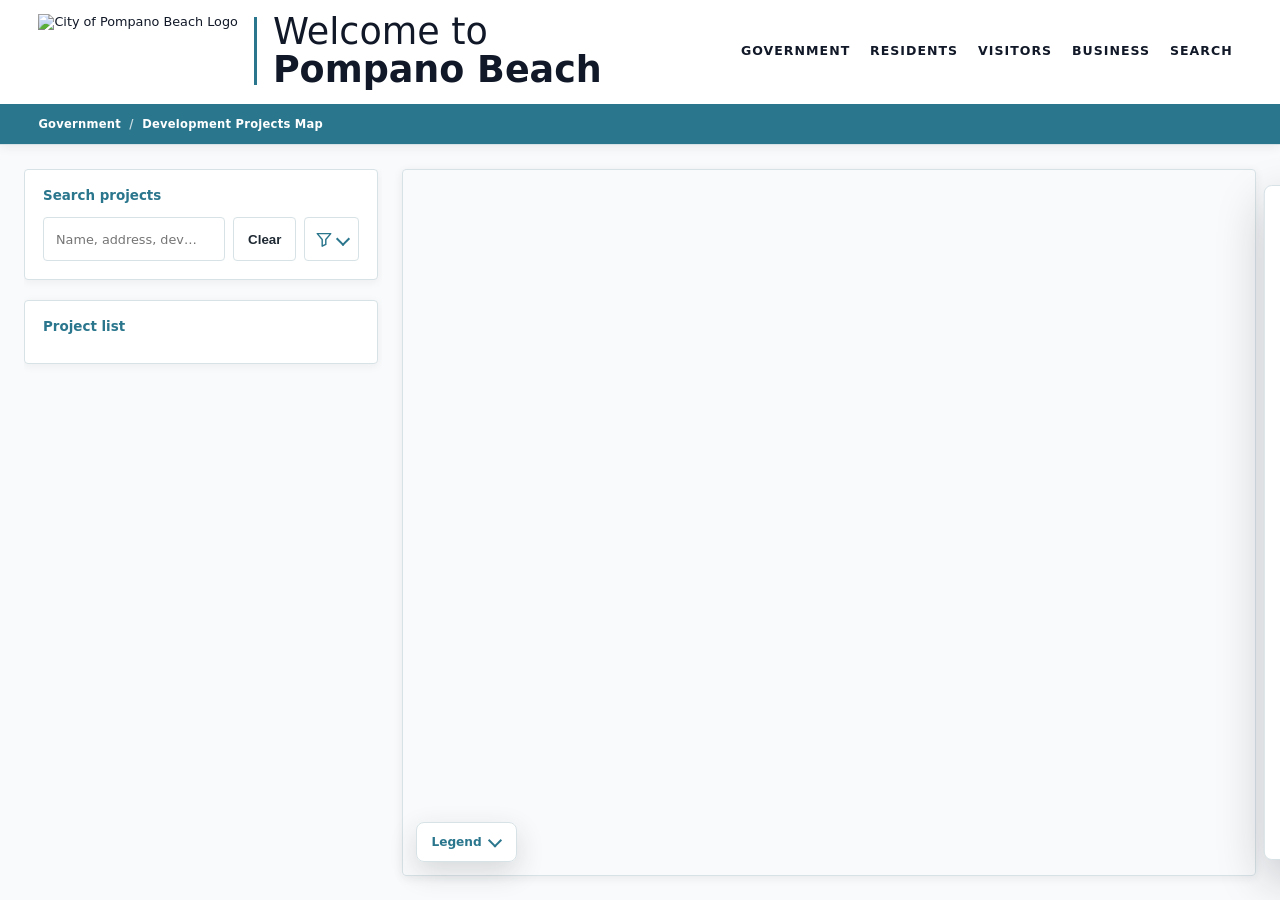
==== index.html @ 7355395a "many improvements and fixes to the admin interface, including new icons for expired and withdrawn pr" ====
<!DOCTYPE html>
<html lang="en">
<head>
  <meta charset="UTF-8" />
  <meta name="viewport" content="width=device-width, initial-scale=1.0" />
  <title>Pompano Beach Development Map</title>
  <link rel="shortcut icon" type="image/x-icon" href="https://www.pompanobeachfl.gov/pompanobeachfl/assets/images/favicon.ico?v=2" />
  <link rel="stylesheet" href="https://unpkg.com/leaflet@1.9.4/dist/leaflet.css" />
  <link rel="stylesheet" href="styles.css" />
</head>
<body>
  <header class="city-site-header">
    <a class="show-on-focus" href="#projectMap">Skip to Content</a>

    <div class="city-site-header__main">
      <a class="city-brand" href="https://www.pompanobeachfl.gov/" aria-label="City of Pompano Beach home">
        <img
          src="https://www.pompanobeachfl.gov/pompanobeachfl/assets/images/sitewide/COPB_Logo.png"
          alt="City of Pompano Beach Logo"
          class="city-brand__logo"
        />
        <span class="city-brand__divider" aria-hidden="true"></span>
        <span class="city-brand__welcome">
          <span>Welcome to</span>
          <strong>Pompano Beach</strong>
        </span>
      </a>

      <nav class="city-nav" aria-label="City navigation">
        <a href="https://www.pompanobeachfl.gov/government">Government</a>
        <a href="https://www.pompanobeachfl.gov/residents">Residents</a>
        <a href="https://www.visitpompanobeach.com/">Visitors</a>
        <a href="https://www.pompanobeachfl.gov/business">Business</a>
        <a href="https://www.pompanobeachfl.gov/search">Search</a>
      </nav>

      <details class="mobile-menu">
        <summary aria-label="Toggle navigation">
          <span class="mobile-menu__label">Menu</span>
          <span class="mobile-menu__icon" aria-hidden="true"></span>
        </summary>
        <nav class="mobile-menu__panel" aria-label="Mobile city navigation">
          <a href="https://www.pompanobeachfl.gov/government">Government</a>
          <a href="https://www.pompanobeachfl.gov/residents">Residents</a>
          <a href="https://www.visitpompanobeach.com/">Visitors</a>
          <a href="https://www.pompanobeachfl.gov/business">Business</a>
          <a href="https://www.pompanobeachfl.gov/search">Search</a>
        </nav>
      </details>
    </div>

    <div class="city-dept-bar" aria-label="Development map breadcrumb">
      <div class="city-dept-bar__inner">
        <a href="https://www.pompanobeachfl.gov/government">Government</a>
        <span class="city-dept-bar__separator" aria-hidden="true">/</span>
        <span>Development Projects Map</span>
      </div>
    </div>
  </header>

  <main id="projectMap">
    <div class="sidebar-wrap scroll-hint-target" id="projectSidebarWrap">
      <aside class="sidebar" id="projectSidebar">
        <section class="search-filter-panel">
          <label for="projectSearch">Search projects</label>
          <div class="search-control">
            <input id="projectSearch" type="search" placeholder="Name, address, developer…" />
            <button id="clearProjectSearch" type="button" aria-label="Clear project search">Clear</button>
            <details class="filter-menu" id="filterMenu">
              <summary class="filter-menu__summary" aria-label="Filters" aria-describedby="currentFilterSummary">
                <svg class="filter-menu__icon" viewBox="0 0 20 20" aria-hidden="true" focusable="false">
                  <path d="M2.5 4h15l-5.5 6.5v5.5l-4 2v-7.5z" fill="none" stroke="currentColor" stroke-width="1.6" stroke-linejoin="round" stroke-linecap="round" />
                </svg>
                <span class="filter-menu__badge" id="filterActiveBadge" hidden>0</span>
                <span class="sr-only" id="currentFilterSummary">All Active · All Districts</span>
              </summary>
              <div class="filter-panel">
                <div class="filter-group">
                  <span class="filter-group__label">Status</span>
                  <div class="buttons">
                    <button data-filter="all" class="active" aria-pressed="true">All Active</button>
                    <button data-filter="proposed" aria-pressed="false"><span class="filter-status-icon proposed" aria-hidden="true"></span>Proposed</button>
                    <button data-filter="review" aria-pressed="false"><span class="filter-status-icon review" aria-hidden="true"></span>Site Plan Review</button>
                    <button data-filter="permit" aria-pressed="false"><span class="filter-status-icon permit" aria-hidden="true"></span>Building Permit</button>
                    <button data-filter="construction" aria-pressed="false"><span class="filter-status-icon construction" aria-hidden="true"></span>Under Construction</button>
                    <button data-filter="completed" aria-pressed="false"><span class="filter-status-icon completed" aria-hidden="true"></span>Completed</button>
                    <button data-filter="expired" aria-pressed="false"><span class="filter-status-icon expired" aria-hidden="true"></span>Expired</button>
                    <button data-filter="withdrawn" aria-pressed="false"><span class="filter-status-icon withdrawn" aria-hidden="true"></span>Withdrawn</button>
                  </div>
                  <p class="filter-hint">Expired and withdrawn projects are hidden under "All Active" — select them above to view.</p>
                </div>
                <div class="filter-group">
                  <span class="filter-group__label">District</span>
                  <div class="buttons">
                    <button data-district-filter="all" class="active" aria-pressed="true">All</button>
                    <button data-district-filter="1" aria-pressed="false">District 1</button>
                    <button data-district-filter="2" aria-pressed="false">District 2</button>
                    <button data-district-filter="3" aria-pressed="false">District 3</button>
                    <button data-district-filter="4" aria-pressed="false">District 4</button>
                    <button data-district-filter="5" aria-pressed="false">District 5</button>
                  </div>
                </div>
              </div>
            </details>
          </div>
        </section>
        <section class="project-list">
          <h2>Project list <span class="project-list-count" id="projectListCount"></span></h2>
          <ul id="projectList"></ul>
        </section>
      </aside>
    </div>

    <section class="map-wrapper">
      <button class="map-size-toggle" id="mapSizeToggle" type="button" aria-expanded="false" aria-controls="map">
        Larger map
      </button>
      <div id="map"></div>
      <details class="legend map-legend" aria-label="Map legend">
        <summary>Legend</summary>
        <div><span class="legend-dot proposed"></span> Proposed</div>
        <div><span class="legend-dot review"></span> Site Plan Review</div>
        <div><span class="legend-dot permit"></span> Building Permit Review</div>
        <div><span class="legend-dot construction"></span> Under Construction</div>
        <div><span class="legend-dot completed"></span> Completed</div>
        <div><span class="legend-dot expired"></span> Expired</div>
        <div><span class="legend-dot withdrawn"></span> Withdrawn</div>
      </details>

      <section class="info-panel scroll-hint-target" id="projectInfoPanel" aria-hidden="true">
        <div class="panel-header">
          <div>
            <h2 id="panelProjectName">Project Details</h2>
            <div class="panel-subhead">
              <p id="panelProjectAddress">Select a project to view its details.</p>
              <span id="projectStatus" class="status-badge"></span>
            </div>
          </div>
          <button id="closeInfoPanel" aria-label="Close project details">&times;</button>
        </div>
        <div class="panel-body" id="infoPanelBody">
          <div class="project-photo-frame" id="projectPhotoFrame" aria-busy="false">
            <img id="projectPhoto" src="" alt="Project photo" />
            <div class="project-photo-loader" aria-hidden="true"></div>
          </div>
          <div class="panel-row description-row">
            <div class="panel-label">Description</div>
            <div id="projectDescription" class="panel-value"></div>
          </div>
          <div class="panel-grid">
            <div class="panel-row">
              <div class="panel-label">Est. Completion</div>
              <div id="projectCompletion" class="panel-value"></div>
            </div>
            <div class="panel-row">
              <div class="panel-label">Valuation</div>
              <div id="projectValuation" class="panel-value"></div>
            </div>
            <div class="panel-row">
              <div class="panel-label">Developer</div>
              <div id="projectDeveloper" class="panel-value"></div>
            </div>
            <div class="panel-row">
              <div class="panel-label">Contractor</div>
              <div id="projectContractor" class="panel-value"></div>
            </div>
            <div class="panel-row">
              <div class="panel-label">District</div>
              <div id="projectDistrict" class="panel-value"></div>
            </div>
          </div>
          <div class="panel-row planner-row">
            <div class="panel-label">Assigned Planner</div>
            <div id="projectPlannerName" class="panel-value"></div>
            <div class="planner-contact">
              <a id="projectPlannerPhone" class="planner-link"></a>
              <a id="projectPlannerEmail" class="planner-link"></a>
            </div>
          </div>
        </div>
      </section>
    </section>
  </main>

  <div class="welcome-modal" id="welcomeModal" aria-hidden="true">
    <div class="welcome-modal__backdrop"></div>
    <div class="welcome-modal__content" role="dialog" aria-modal="true" aria-labelledby="welcomeModalTitle">
      <button class="welcome-modal__close" id="welcomeModalClose" aria-label="Close welcome message">
        <svg viewBox="0 0 20 20" aria-hidden="true" focusable="false">
          <line x1="5" y1="5" x2="15" y2="15" stroke="currentColor" stroke-width="2" stroke-linecap="round" />
          <line x1="15" y1="5" x2="5" y2="15" stroke="currentColor" stroke-width="2" stroke-linecap="round" />
        </svg>
      </button>
      <div class="welcome-modal__hero">
        <h2 id="welcomeModalTitle">See What's Being Built in Pompano Beach</h2>
        <p>From proposal to completion, follow every development project shaping the city.</p>
      </div>
      <ul class="welcome-modal__list">
        <li>
          <span class="welcome-modal__icon welcome-modal__icon--blue" aria-hidden="true">
            <svg viewBox="0 0 20 20"><circle cx="9" cy="9" r="6" fill="none" stroke="currentColor" stroke-width="1.8" /><line x1="13.5" y1="13.5" x2="18" y2="18" stroke="currentColor" stroke-width="1.8" stroke-linecap="round" /></svg>
          </span>
          <span><strong>Search</strong> by project name, address, or developer.</span>
        </li>
        <li>
          <span class="welcome-modal__icon welcome-modal__icon--orange" aria-hidden="true">
            <svg viewBox="0 0 20 20"><path d="M2.5 4h15l-5.5 6.5v5.5l-4 2v-7.5z" fill="none" stroke="currentColor" stroke-width="1.6" stroke-linejoin="round" stroke-linecap="round" /></svg>
          </span>
          <span><strong>Filter</strong> by status or district with the Filters button.</span>
        </li>
        <li>
          <span class="welcome-modal__icon welcome-modal__icon--green" aria-hidden="true">
            <svg viewBox="0 0 20 20"><line x1="3" y1="6" x2="17" y2="6" stroke="currentColor" stroke-width="1.8" stroke-linecap="round" /><line x1="3" y1="10" x2="17" y2="10" stroke="currentColor" stroke-width="1.8" stroke-linecap="round" /><line x1="3" y1="14" x2="12" y2="14" stroke="currentColor" stroke-width="1.8" stroke-linecap="round" /></svg>
          </span>
          <span><strong>Scroll</strong> the project list and select one to view its full details.</span>
        </li>
        <li>
          <span class="welcome-modal__icon welcome-modal__icon--purple" aria-hidden="true">
            <svg viewBox="0 0 20 20"><path d="M10 2c-3.3 0-6 2.7-6 6 0 4.5 6 10 6 10s6-5.5 6-10c0-3.3-2.7-6-6-6z" fill="none" stroke="currentColor" stroke-width="1.6" stroke-linejoin="round" /><circle cx="10" cy="8" r="2" fill="none" stroke="currentColor" stroke-width="1.6" /></svg>
          </span>
          <span><strong>Click</strong> an icon on the map to view that project too.</span>
        </li>
      </ul>
      <button class="welcome-modal__dismiss" id="welcomeModalDismiss" type="button">Got it</button>
    </div>
  </div>

  <div class="image-modal" id="imageModal" aria-hidden="true">
    <div class="image-modal__backdrop"></div>
    <div class="image-modal__content" role="dialog" aria-modal="true" aria-labelledby="modalCaption">
      <button class="image-modal__close" id="modalClose" aria-label="Close image preview">&times;</button>
      <img id="modalImage" class="image-modal__image" src="" alt="Expanded project photo" />
      <div id="modalCaption" class="image-modal__caption"></div>
    </div>
  </div>

  <script src="https://unpkg.com/leaflet@1.9.4/dist/leaflet.js"></script>
  <script src="script.js"></script>
</body>
</html>
---- styles.css ----
:root {
  --city-blue: #2A768D;
  --city-green: #66A785;
  --city-ink: #1f2933;
  --bg: #f9fafb;
  --panel: #ffffff;
  --text: var(--city-ink);
  --muted: #4b5563;
  --border: #d7e2e6;
  --accent: var(--city-blue);
  --accent-soft: rgba(42, 118, 141, 0.12);
  --sidebar-width: clamp(280px, 28vw, 480px);
  --info-panel-width: clamp(320px, 36vw, 630px);
}

* {
  box-sizing: border-box;
}

html,
body {
  margin: 0;
  height: 100%;
}

html {
  font-size: 80%;
}

body {
  display: flex;
  flex-direction: column;
  height: 100vh;
  font-family: Inter, system-ui, -apple-system, BlinkMacSystemFont, "Segoe UI", sans-serif;
  color: var(--text);
  background: var(--bg);
  overflow: hidden;
}

.sr-only {
  position: absolute;
  width: 1px;
  height: 1px;
  padding: 0;
  overflow: hidden;
  clip: rect(0, 0, 0, 0);
  white-space: nowrap;
  border: 0;
}

.show-on-focus {
  position: fixed;
  top: -10em;
  left: 1rem;
  z-index: 999;
  background: #fff;
  color: var(--city-ink);
  padding: 0.75rem 1rem;
  font-weight: 700;
  outline: 2px solid transparent;
}

.show-on-focus:focus {
  top: 1rem;
  outline-color: #ffb715;
}

.city-site-header {
  position: relative;
  z-index: 20;
  flex: 0 0 auto;
  background: #fff;
  border-bottom: 1px solid var(--border);
  box-shadow: 0 2px 10px rgba(31, 41, 51, 0.08);
}

.city-site-header__main {
  min-height: 96px;
  padding: 0.2rem 3% 0.45rem;
  display: flex;
  align-items: stretch;
  justify-content: space-between;
  gap: 1rem;
}

.city-brand {
  display: flex;
  align-items: center;
  min-width: 0;
  color: #111827;
  text-decoration: none;
  background: #fff;
}

.city-brand:hover,
.city-brand:focus-visible {
  color: var(--city-blue);
}

.city-brand__logo {
  width: auto;
  height: 82px;
  flex: 0 0 auto;
  padding: 0.35rem 1.25rem 0.35rem 0;
}

.city-brand__divider {
  width: 3px;
  height: 68px;
  flex: 0 0 auto;
  background: var(--city-blue);
}

.city-brand__welcome {
  padding-left: 1.25rem;
  line-height: 1.03;
  font-size: clamp(1.85rem, 3vw, 2.85rem);
  font-weight: 700;
  white-space: nowrap;
}

.city-brand__welcome span,
.city-brand__welcome strong {
  display: block;
}

.city-brand__welcome span {
  font-weight: 400;
}

.city-brand__welcome strong {
  font-weight: 700;
}

.city-nav {
  display: flex;
  align-items: center;
  justify-content: flex-end;
  gap: 0.15rem;
  margin-left: auto;
}

.city-nav a,
.mobile-menu__panel a {
  color: #111827;
  text-decoration: none;
  text-transform: uppercase;
  font-weight: 700;
  letter-spacing: 0.08rem;
}

.city-nav a {
  display: inline-flex;
  align-items: center;
  min-height: 96px;
  padding: 0 0.7rem;
  font-size: 0.98rem;
}

.city-nav a:hover,
.city-nav a:focus-visible,
.mobile-menu__panel a:hover,
.mobile-menu__panel a:focus-visible {
  color: var(--city-blue);
}

.mobile-menu {
  display: none;
  position: relative;
  align-self: center;
}

.mobile-menu summary {
  width: 44px;
  height: 44px;
  display: grid;
  place-items: center;
  cursor: pointer;
  list-style: none;
  border: 1px solid #cbd5dc;
  border-radius: 4px;
  background: #fff;
}

.mobile-menu summary::-webkit-details-marker {
  display: none;
}

.mobile-menu__label {
  position: absolute;
  width: 1px;
  height: 1px;
  padding: 0;
  overflow: hidden;
  clip: rect(0, 0, 0, 0);
  white-space: nowrap;
  border: 0;
}

.mobile-menu__icon,
.mobile-menu__icon::before,
.mobile-menu__icon::after {
  display: block;
  width: 21px;
  height: 2px;
  background: #111827;
  content: "";
}

.mobile-menu__icon {
  position: relative;
}

.mobile-menu__icon::before,
.mobile-menu__icon::after {
  position: absolute;
  left: 0;
}

.mobile-menu__icon::before {
  top: -7px;
}

.mobile-menu__icon::after {
  top: 7px;
}

.mobile-menu__panel {
  position: absolute;
  top: calc(100% + 0.65rem);
  right: 0;
  width: min(18rem, calc(100vw - 2rem));
  padding: 0.35rem 0;
  border: 1px solid var(--border);
  border-radius: 4px;
  background: #fff;
  box-shadow: 0 14px 34px rgba(31, 41, 51, 0.16);
}

.mobile-menu__panel a {
  display: block;
  padding: 0.85rem 1rem;
  border-bottom: 1px solid #edf2f4;
  font-size: 0.9rem;
}

.mobile-menu__panel a:last-child {
  border-bottom: 0;
}

.city-dept-bar {
  background: var(--city-blue);
  color: #fff;
}

.city-dept-bar__inner {
  min-height: 40px;
  padding: 0 3%;
  display: flex;
  align-items: center;
  gap: 0.65rem;
  font-size: 0.9rem;
  font-weight: 600;
  letter-spacing: 0.02rem;
}

.city-dept-bar a {
  color: #fff;
  text-decoration: none;
  font-weight: 800;
}

.city-dept-bar a:hover,
.city-dept-bar a:focus-visible {
  text-decoration: underline;
  text-underline-offset: 3px;
}

.city-dept-bar__separator {
  opacity: 0.75;
}

main {
  display: grid;
  grid-template-columns: var(--sidebar-width) minmax(0, 1fr);
  gap: 20px;
  padding: 24px;
  flex: 1 1 auto;
  min-height: 0;
  overflow: hidden;
}

.sidebar-wrap {
  position: relative;
  height: 100%;
  min-height: 0;
  min-width: 0;
}

.sidebar {
  display: flex;
  flex-direction: column;
  gap: 20px;
  height: 100%;
  min-height: 0;
  overflow-y: auto;
  padding-right: 4px;
  min-width: 0;
}

.scroll-hint-target::before,
.scroll-hint-target::after {
  content: "";
  position: absolute;
  left: 0;
  right: 0;
  pointer-events: none;
  opacity: 0;
  transition: opacity 0.2s ease;
}

.scroll-hint-target::before {
  bottom: 0;
  height: 48px;
  background: linear-gradient(to bottom, transparent, var(--scroll-hint-bg, var(--bg)) 75%);
}

.scroll-hint-target::after {
  bottom: 10px;
  width: 10px;
  height: 10px;
  margin: 0 auto;
  border-right: 2px solid var(--city-blue);
  border-bottom: 2px solid var(--city-blue);
  transform: rotate(45deg);
  animation: scroll-hint-bounce 1.6s ease-in-out infinite;
}

.scroll-hint-target.has-more-below::before,
.scroll-hint-target.has-more-below::after {
  opacity: 1;
}

@keyframes scroll-hint-bounce {
  0%, 100% {
    transform: rotate(45deg) translate(0, 0);
  }

  50% {
    transform: rotate(45deg) translate(3px, 3px);
  }
}

@media (prefers-reduced-motion: reduce) {
  .scroll-hint-target::after {
    animation: none;
  }
}

.map-wrapper {
  height: 100%;
  min-height: 0;
  min-width: 0;
  position: relative;
  z-index: 0;
}

.info-panel {
  --scroll-hint-bg: var(--panel);
  position: absolute;
  top: 16px;
  right: 16px;
  bottom: 16px;
  width: var(--info-panel-width);
  max-width: calc(100% - 32px);
  display: flex;
  flex-direction: column;
  height: auto;
  max-height: calc(100% - 32px);
  min-height: 0;
  background: var(--panel);
  border: 1px solid var(--border);
  border-radius: 8px;
  box-shadow: 0 18px 48px rgba(15, 23, 42, 0.22);
  transform: translateX(calc(100% + 24px));
  transition: transform 0.32s ease;
  z-index: 9999;
  pointer-events: none;
  overflow: hidden;
}

.info-panel.open {
  transform: translateX(0);
  pointer-events: auto;
}

.project-photo-frame {
  position: relative;
  display: grid;
  place-items: center;
  min-height: 210px;
  overflow: hidden;
  border-radius: 4px;
  background: #e2e8f0;
}

.project-photo-frame img {
  width: 100%;
  height: 100%;
  min-height: 210px;
  object-fit: cover;
  opacity: 1;
  transition: opacity 0.16s ease;
  cursor: pointer;
}

.project-photo-frame.is-loading img {
  opacity: 0;
}

.project-photo-loader {
  position: absolute;
  inset: 0;
  display: none;
  place-items: center;
  background:
    linear-gradient(110deg, rgba(226, 232, 240, 0.92), rgba(248, 250, 252, 0.98), rgba(226, 232, 240, 0.92));
}

.project-photo-loader::before {
  content: "";
  width: 34px;
  height: 34px;
  border: 4px solid rgba(30, 100, 122, 0.18);
  border-top-color: var(--city-blue);
  border-radius: 50%;
  animation: project-photo-spin 0.8s linear infinite;
}

.project-photo-frame.is-loading .project-photo-loader {
  display: grid;
}

.project-photo-frame:not(.is-loading) img:hover {
  opacity: 0.95;
}

@keyframes project-photo-spin {
  to {
    transform: rotate(360deg);
  }
}

@media (prefers-reduced-motion: reduce) {
  .project-photo-frame img {
    transition: none;
  }

  .project-photo-loader::before {
    animation: none;
  }
}

.welcome-modal {
  position: fixed;
  inset: 0;
  display: none;
  align-items: center;
  justify-content: center;
  z-index: 10001;
}

.welcome-modal.open {
  display: flex;
}

.welcome-modal__backdrop {
  position: absolute;
  inset: 0;
  background: rgba(15, 23, 42, 0.78);
}

.welcome-modal__content {
  position: relative;
  width: min(92vw, 460px);
  max-height: 92vh;
  border-radius: 8px;
  background: var(--panel);
  box-shadow: 0 24px 72px rgba(15, 23, 42, 0.22);
  display: flex;
  flex-direction: column;
  gap: 16px;
  overflow-y: auto;
  transform: scale(0.94) translateY(8px);
  opacity: 0;
  transition: transform 0.25s ease, opacity 0.25s ease;
}

.welcome-modal.open .welcome-modal__content {
  transform: scale(1) translateY(0);
  opacity: 1;
}

@media (prefers-reduced-motion: reduce) {
  .welcome-modal__content {
    transition: none;
  }
}

.welcome-modal__hero {
  position: relative;
  padding: 26px 24px 20px;
  border-radius: 8px 8px 0 0;
  background: linear-gradient(135deg, var(--city-blue), var(--city-green));
  overflow: hidden;
}

.welcome-modal__hero h2 {
  position: relative;
  margin: 0 0 6px;
  padding-right: 20px;
  color: #fff;
  font-size: 1.32rem;
}

.welcome-modal__hero p {
  position: relative;
  margin: 0;
  padding-right: 20px;
  color: rgba(255, 255, 255, 0.92);
  font-size: 0.92rem;
  line-height: 1.4;
}

.welcome-modal__list {
  margin: 0;
  padding: 0 24px;
  list-style: none;
  display: grid;
  grid-template-columns: repeat(2, minmax(0, 1fr));
  gap: 10px;
}

.welcome-modal__list li {
  display: flex;
  align-items: flex-start;
  gap: 10px;
  padding: 12px;
  border: 1px solid var(--border);
  border-radius: 8px;
  background: var(--bg);
  color: var(--text);
  font-size: 0.86rem;
  line-height: 1.4;
  transition: transform 0.15s ease, box-shadow 0.15s ease;
}

.welcome-modal__list li:hover {
  transform: translateY(-2px);
  box-shadow: 0 8px 18px rgba(31, 41, 51, 0.1);
}

.welcome-modal__list li strong {
  color: var(--city-blue);
}

.welcome-modal__icon {
  flex: 0 0 auto;
  width: 28px;
  height: 28px;
  display: grid;
  place-items: center;
  border-radius: 50%;
  color: #fff;
}

.welcome-modal__icon svg {
  width: 15px;
  height: 15px;
}

.welcome-modal__icon--blue { background: #2563eb; }
.welcome-modal__icon--orange { background: #f97316; }
.welcome-modal__icon--green { background: #10b981; }
.welcome-modal__icon--purple { background: #7c3aed; }

.welcome-modal__dismiss {
  margin: 0 24px 24px;
  min-height: 44px;
  padding: 10px 20px;
  border: 1px solid var(--city-blue);
  border-radius: 4px;
  background: var(--city-blue);
  color: #fff;
  font-weight: 700;
  text-align: center;
  cursor: pointer;
}

.welcome-modal__dismiss:hover,
.welcome-modal__dismiss:focus-visible {
  background: #245f73;
  border-color: #245f73;
}

.welcome-modal__close {
  position: absolute;
  top: 12px;
  right: 12px;
  z-index: 2;
  width: 32px;
  height: 32px;
  padding: 0;
  display: grid;
  place-items: center;
  border: none;
  border-radius: 50%;
  background: rgba(255, 255, 255, 0.2);
  color: #fff;
  cursor: pointer;
}

.welcome-modal__close svg {
  width: 16px;
  height: 16px;
}

.welcome-modal__close:hover,
.welcome-modal__close:focus-visible {
  background: rgba(255, 255, 255, 0.32);
}

@media (max-width: 480px) {
  .welcome-modal__list {
    grid-template-columns: 1fr;
  }
}

.image-modal {
  position: fixed;
  inset: 0;
  display: none;
  align-items: center;
  justify-content: center;
  z-index: 10000;
}

.image-modal.open {
  display: flex;
}

.image-modal__backdrop {
  position: absolute;
  inset: 0;
  background: rgba(15, 23, 42, 0.78);
}

.image-modal__content {
  position: relative;
  width: min(92vw, 900px);
  max-height: 92vh;
  padding: 18px;
  border-radius: 4px;
  background: rgba(255, 255, 255, 0.98);
  box-shadow: 0 24px 72px rgba(15, 23, 42, 0.18);
  display: flex;
  flex-direction: column;
  gap: 14px;
  overflow: hidden;
}

.image-modal__image {
  width: 100%;
  height: auto;
  max-height: calc(92vh - 120px);
  object-fit: contain;
  border-radius: 4px;
  background: #e2e8f0;
}

.image-modal__caption {
  color: var(--text);
  font-size: 1rem;
  font-weight: 600;
}

.image-modal__close {
  position: absolute;
  top: 14px;
  right: 14px;
  border: none;
  background: transparent;
  color: var(--text);
  font-size: 1.75rem;
  cursor: pointer;
  line-height: 1;
}

.panel-header {
  display: flex;
  align-items: flex-start;
  justify-content: space-between;
  gap: 16px;
  padding: 20px 24px 0;
}

.panel-header > div {
  min-width: 0;
  width: 100%;
}

.panel-header h2 {
  margin: 0;
  font-size: 1.25rem;
  color: var(--city-blue);
}

.panel-header p {
  margin: 0;
  color: var(--muted);
  font-size: 0.95rem;
}

.panel-subhead {
  width: 100%;
  display: grid;
  grid-template-columns: minmax(0, 1fr) auto;
  align-items: center;
  gap: 10px;
  margin-top: 6px;
}

.panel-subhead .status-badge {
  justify-self: end;
}

#closeInfoPanel {
  width: 36px;
  height: 36px;
  display: grid;
  place-items: center;
  flex: 0 0 auto;
  border: 1px solid var(--border);
  border-radius: 4px;
  background: #fff;
  color: var(--text);
  font-size: 1.6rem;
  line-height: 1;
  cursor: pointer;
  padding: 0;
  text-align: center;
}

#closeInfoPanel:hover,
#closeInfoPanel:focus-visible {
  border-color: var(--city-blue);
  background: var(--accent-soft);
  color: var(--city-blue);
}

.panel-body {
  padding: 0 24px 24px;
  display: flex;
  flex-direction: column;
  gap: 18px;
  overflow-y: auto;
}

.panel-row {
  display: grid;
  gap: 8px;
}

.panel-row .panel-label {
  font-size: 0.78rem;
  font-weight: 700;
  letter-spacing: 0.04em;
  text-transform: uppercase;
  color: var(--city-blue);
}

.panel-row .panel-value {
  font-size: 1rem;
  color: var(--text);
}

.panel-grid {
  display: grid;
  grid-template-columns: repeat(2, minmax(0, 1fr));
  gap: 16px 20px;
}

.planner-row {
  padding-top: 4px;
  border-top: 1px solid var(--border);
}

.planner-contact {
  display: flex;
  flex-wrap: wrap;
  gap: 4px 16px;
  margin-top: 2px;
}

.planner-link {
  color: var(--city-blue);
  font-size: 0.92rem;
  font-weight: 600;
  text-decoration: none;
}

.planner-link:hover,
.planner-link:focus-visible {
  text-decoration: underline;
  text-underline-offset: 2px;
}

.planner-link.is-disabled {
  color: var(--muted);
  font-weight: 400;
  cursor: default;
}

.status-badge {
  display: inline-flex;
  align-items: center;
  justify-content: center;
  min-height: 26px;
  padding: 5px 9px;
  border: 1px solid color-mix(in srgb, var(--status-color, var(--city-blue)) 40%, white);
  border-radius: 999px;
  background: color-mix(in srgb, var(--status-color, var(--city-blue)) 14%, white);
  color: color-mix(in srgb, var(--status-color, var(--city-blue)) 72%, #111827);
  font-size: 0.82rem;
  font-weight: 700;
  line-height: 1.1;
  text-align: center;
}

.description-row {
  margin-top: 10px;
}

.sidebar section {
  background: var(--panel);
  border: 1px solid var(--border);
  border-radius: 4px;
  padding: 18px;
  box-shadow: 0 2px 10px rgba(31, 41, 51, 0.06);
}

.sidebar h2 {
  margin-top: 0;
  font-size: 1.05rem;
  color: var(--city-blue);
}

.project-list-count {
  color: var(--muted);
  font-size: 0.85rem;
  font-weight: 500;
}

.search-filter-panel {
  display: grid;
  gap: 14px;
}

.search-filter-panel label {
  color: var(--city-blue);
  font-size: 1.05rem;
  font-weight: 700;
}

.search-control {
  display: grid;
  grid-template-columns: minmax(0, 1fr) auto auto;
  align-items: start;
  gap: 8px;
}

.search-control input {
  min-width: 0;
  min-height: 44px;
  padding: 10px 12px;
  border: 1px solid var(--border);
  border-radius: 4px;
  color: var(--text);
  font: inherit;
  text-overflow: ellipsis;
}

.search-control button {
  min-height: 44px;
  text-align: center;
}

.filter-menu {
  position: relative;
}

.filter-menu__summary {
  min-width: 44px;
  min-height: 44px;
  margin: 0;
  padding: 0 10px;
  display: inline-flex;
  align-items: center;
  justify-content: center;
  gap: 5px;
  border: 1px solid var(--border);
  border-radius: 4px;
  background: #fff;
  color: var(--city-blue);
  white-space: nowrap;
  list-style: none;
  cursor: pointer;
}

.filter-menu__summary:hover,
.filter-menu[open] .filter-menu__summary {
  border-color: var(--city-blue);
  background: var(--accent-soft);
}

.filter-menu__icon {
  flex: 0 0 auto;
  width: 18px;
  height: 18px;
}

.filter-menu__badge {
  display: inline-flex;
  align-items: center;
  justify-content: center;
  min-width: 18px;
  height: 18px;
  padding: 0 5px;
  border-radius: 999px;
  background: var(--city-blue);
  color: #fff;
  font-size: 0.72rem;
  font-weight: 700;
  line-height: 1;
}

.filter-menu__badge[hidden] {
  display: none;
}

.filter-menu__summary::-webkit-details-marker {
  display: none;
}

.filter-menu__summary::after {
  content: "";
  flex: 0 0 auto;
  width: 8px;
  height: 8px;
  border-right: 2px solid var(--city-blue);
  border-bottom: 2px solid var(--city-blue);
  transform: rotate(45deg);
  transition: transform 0.18s ease;
}

.filter-menu[open] .filter-menu__summary::after {
  transform: rotate(225deg);
}

.filter-panel {
  margin-top: 8px;
}

.filter-menu[open] .filter-panel {
  position: absolute;
  top: 100%;
  right: 0;
  z-index: 50;
  width: min(340px, calc(100vw - 32px));
  max-height: 70vh;
  overflow-y: auto;
  margin-top: 8px;
  padding: 14px;
  border: 1px solid var(--border);
  border-radius: 8px;
  background: #fff;
  box-shadow: 0 18px 48px rgba(15, 23, 42, 0.18);
}

.buttons {
  display: grid;
  grid-template-columns: repeat(2, minmax(0, 1fr));
  gap: 6px;
}

.buttons button {
  display: flex;
  align-items: center;
  gap: 6px;
  padding: 7px 9px;
  font-size: 0.86rem;
  line-height: 1.2;
}

.filter-status-icon {
  display: inline-block;
  flex: 0 0 auto;
  width: 13px;
  height: 18px;
  background-position: center;
  background-repeat: no-repeat;
  background-size: contain;
}

.filter-hint {
  margin: 8px 2px 0;
  color: var(--muted);
  font-size: 0.78rem;
  line-height: 1.35;
}

.filter-group + .filter-group {
  margin-top: 12px;
  padding-top: 12px;
  border-top: 1px solid var(--border);
}

.filter-group__label {
  display: block;
  margin-bottom: 6px;
  color: var(--muted);
  font-size: 0.74rem;
  font-weight: 700;
  letter-spacing: 0.06em;
  text-transform: uppercase;
}

button {
  border: 1px solid var(--border);
  background: white;
  color: var(--text);
  padding: 12px 14px;
  border-radius: 4px;
  cursor: pointer;
  transition: all 0.18s ease;
  text-align: left;
  font-weight: 600;
}

button:hover,
button.active {
  border-color: var(--accent);
  background: var(--accent-soft);
  color: var(--city-blue);
}

button.active {
  background: var(--city-blue);
  color: #fff;
}

.project-list ul {
  list-style: none;
  margin: 0;
  padding: 0;
  display: grid;
  gap: 10px;
}

.project-list li {
  padding: 0;
}

.project-list-item {
  width: 100%;
  display: flex;
  align-items: center;
  gap: 12px;
  padding: 12px 14px;
  border-radius: 4px;
  border: 1px solid var(--border);
  border-left: 4px solid var(--status-color, var(--border));
  background: #fff;
  color: inherit;
  font: inherit;
  font-weight: 400;
  text-align: left;
  cursor: pointer;
  transition: background 0.2s ease, box-shadow 0.2s ease;
}

.project-list-item:hover,
.project-list-item:focus-visible {
  background: rgba(42, 118, 141, 0.08);
  outline: none;
}

.project-list-item:focus-visible {
  box-shadow: 0 0 0 3px var(--accent-soft);
}

.project-list-item.active {
  background: var(--accent-soft);
  box-shadow: inset 0 0 0 1px var(--city-blue);
}

.project-list-item__body {
  min-width: 0;
  flex: 1 1 auto;
}

.project-list .empty-project-result {
  padding: 12px 14px;
  cursor: default;
  color: var(--muted);
  text-align: center;
}

.project-label {
  font-weight: 600;
  margin-bottom: 6px;
  color: var(--city-ink);
}

.project-meta {
  display: flex;
  align-items: center;
  justify-content: space-between;
  gap: 8px;
  flex-wrap: wrap;
  color: var(--muted);
  font-size: 0.95rem;
}

.project-status-meta {
  display: inline-flex;
  align-items: center;
  padding: 2px 8px;
  border-radius: 999px;
  border: 1px solid color-mix(in srgb, var(--status-color, var(--city-blue)) 40%, white);
  background: color-mix(in srgb, var(--status-color, var(--city-blue)) 14%, white);
  color: color-mix(in srgb, var(--status-color, var(--city-blue)) 72%, #111827);
  font-size: 0.76rem;
  font-weight: 700;
  line-height: 1.3;
  white-space: nowrap;
}

.map-wrapper {
  height: 100%;
  min-height: 0;
}

#map {
  width: 100%;
  height: 100%;
  min-height: 0;
  border: 1px solid var(--border);
  border-radius: 4px;
  overflow: hidden;
  box-shadow: 0 2px 10px rgba(31, 41, 51, 0.08);
}

.map-size-toggle {
  display: none;
}

.legend {
  display: grid;
  gap: 10px;
}

.map-legend {
  position: absolute;
  left: 14px;
  bottom: 14px;
  z-index: 650;
  max-width: min(280px, calc(100% - 28px));
  padding: 12px 14px;
  border: 1px solid var(--border);
  border-radius: 8px;
  background: rgba(255, 255, 255, 0.94);
  box-shadow: 0 10px 28px rgba(31, 41, 51, 0.16);
  font-size: 0.92rem;
}

.map-legend summary {
  position: relative;
  margin: 0;
  padding-right: 20px;
  color: var(--city-blue);
  font-size: 0.95rem;
  font-weight: 700;
  list-style: none;
  cursor: pointer;
}

.map-legend summary::-webkit-details-marker {
  display: none;
}

.map-legend summary::after {
  display: block;
  position: absolute;
  top: 50%;
  right: 2px;
  width: 8px;
  height: 8px;
  border-right: 2px solid var(--city-blue);
  border-bottom: 2px solid var(--city-blue);
  content: "";
  transform: translateY(-65%) rotate(45deg);
  transition: transform 0.18s ease;
}

.map-legend[open] summary::after {
  transform: translateY(-35%) rotate(225deg);
}

.legend-dot {
  display: inline-block;
  width: 17px;
  height: 24px;
  margin-right: 10px;
  background-position: center;
  background-repeat: no-repeat;
  background-size: contain;
  vertical-align: middle;
}

.project-marker-icon {
  filter: drop-shadow(0 2px 4px rgba(15, 23, 42, 0.22));
}

.legend-dot.proposed, .filter-status-icon.proposed { background-image: url("images/icons/Icon-Proposed.png"); }
.legend-dot.review, .filter-status-icon.review { background-image: url("images/icons/Icon-SitePlan.png"); }
.legend-dot.permit, .filter-status-icon.permit { background-image: url("images/icons/Icon-PermitReview.png"); }
.legend-dot.construction, .filter-status-icon.construction { background-image: url("images/icons/Icon-Construction.png"); }
.legend-dot.completed, .filter-status-icon.completed { background-image: url("images/icons/Icon-Complete.png"); }
.legend-dot.expired, .filter-status-icon.expired { background-image: url("images/icons/Icon-Expired.png"); }
.legend-dot.withdrawn, .filter-status-icon.withdrawn { background-image: url("images/icons/Icon-Withdrawn.png"); }

@media (max-width: 1100px) {
  .city-nav {
    display: none;
  }

  .mobile-menu {
    display: block;
  }
}

@media (max-width: 992px) {
  main {
    grid-template-columns: 1fr;
    overflow-y: auto;
  }

  .map-wrapper {
    min-height: 420px;
    height: 50vh;
    height: 50dvh;
  }

  .map-wrapper.map-wrapper--expanded {
    position: fixed;
    inset: 0;
    z-index: 9998;
    min-height: 620px;
    height: 100vh;
    height: 100dvh;
    background: var(--bg);
  }

  .map-size-toggle {
    position: absolute;
    top: 12px;
    right: 12px;
    z-index: 700;
    display: inline-flex;
    align-items: center;
    justify-content: center;
    min-height: 40px;
    padding: 9px 12px;
    border-color: var(--city-blue);
    background: #fff;
    color: var(--city-blue);
    box-shadow: 0 6px 18px rgba(31, 41, 51, 0.18);
  }

  .map-wrapper.map-wrapper--expanded .map-size-toggle {
    top: 12px;
    right: 12px;
  }

  .info-panel {
    position: fixed;
    inset: calc(var(--header-height, 0px) + 10px) 10px 10px;
    width: auto;
    max-width: none;
    height: auto;
    max-height: calc(100vh - var(--header-height, 0px) - 20px);
    max-height: calc(100dvh - var(--header-height, 0px) - 20px);
    border: 1px solid var(--border);
    border-radius: 8px;
    box-shadow: 0 18px 48px rgba(15, 23, 42, 0.28);
    transform: translateY(calc(100% + 20px));
  }

  .info-panel.open {
    transform: translateY(0);
  }

  .panel-header {
    position: sticky;
    top: 0;
    z-index: 2;
    align-items: center;
    min-height: 68px;
    padding: 14px 76px 12px 16px;
    border-bottom: 1px solid var(--border);
    background: var(--panel);
  }

  #closeInfoPanel {
    position: absolute;
    top: 12px;
    right: 12px;
    z-index: 10001;
    width: 44px;
    height: 44px;
    font-size: 1.9rem;
    background: var(--city-blue);
    color: #fff;
    border-color: var(--city-blue);
  }

  #closeInfoPanel:hover,
  #closeInfoPanel:focus-visible {
    background: #245f73;
    color: #fff;
  }

  .panel-body {
    padding: 16px;
  }

  body.info-panel-open {
    overflow: hidden;
  }

  body.map-expanded-open {
    overflow: hidden;
  }

  body:not(.info-panel-open) #closeInfoPanel {
    display: none;
  }
}

@media (max-width: 767px) {
  body {
    overflow: auto;
  }

  .city-site-header__main {
    min-height: 64px;
    padding: 0.2rem 0.75rem 0.4rem;
    gap: 0.5rem;
  }

  .city-brand__logo {
    height: 54px;
    padding: 0.25rem 0.6rem 0.25rem 0;
  }

  .city-brand__divider {
    height: 42px;
    width: 2px;
  }

  .city-brand__welcome {
    padding-left: 0.6rem;
    font-size: clamp(1.05rem, 4.6vw, 1.45rem);
  }

  .city-dept-bar__inner {
    min-height: 34px;
    padding: 0 0.75rem;
    gap: 0.45rem;
    font-size: 0.78rem;
  }

  .mobile-menu summary {
    width: 40px;
    height: 40px;
  }

  main {
    padding: 16px 0.75rem 20px;
  }

  .map-wrapper {
    min-height: 0;
    height: clamp(220px, 34vh, 300px);
    height: clamp(220px, 34dvh, 300px);
  }

  .map-wrapper.map-wrapper--expanded {
    position: fixed;
    inset: 0;
    z-index: 9998;
    min-height: 620px;
    height: 100vh;
    height: 100dvh;
    background: var(--bg);
  }

  .map-size-toggle {
    position: absolute;
    top: 12px;
    right: 12px;
    z-index: 700;
    display: inline-flex;
    align-items: center;
    justify-content: center;
    min-height: 40px;
    padding: 9px 12px;
    border-color: var(--city-blue);
    background: #fff;
    color: var(--city-blue);
    box-shadow: 0 6px 18px rgba(31, 41, 51, 0.18);
  }

  .map-legend {
    right: auto;
    bottom: 12px;
    left: 12px;
    max-width: min(220px, calc(100% - 24px));
    padding: 9px 11px;
    gap: 7px;
    font-size: 0.82rem;
  }

  .map-legend:not([open]) {
    width: auto;
    padding: 8px 10px;
  }

  .map-legend:not([open]) div {
    display: none;
  }

  .map-legend[open] {
    grid-template-columns: 1fr;
  }

  .map-wrapper.map-wrapper--expanded .map-size-toggle {
    top: 12px;
    right: 12px;
  }

  .info-panel {
    inset: calc(var(--header-height, 0px) + 12px) 10px 12px;
    border: 1px solid var(--border);
    border-radius: 8px;
    box-shadow: 0 18px 48px rgba(15, 23, 42, 0.3);
    max-height: calc(100vh - var(--header-height, 0px) - 24px);
    max-height: calc(100dvh - var(--header-height, 0px) - 24px);
  }

  #closeInfoPanel {
    top: 12px;
    right: 12px;
  }

  .panel-header h2 {
    font-size: 1.1rem;
  }

  .panel-header p {
    font-size: 0.85rem;
  }

  .panel-subhead {
    gap: 8px;
  }

  .status-badge {
    min-height: 24px;
    padding: 4px 8px;
    font-size: 0.78rem;
  }
}

@media (max-width: 480px) {
  .city-brand__divider,
  .city-brand__welcome {
    display: none;
  }

  .city-brand__logo {
    height: 50px;
    padding-right: 0;
  }

  .buttons {
    grid-template-columns: 1fr;
  }

  .panel-grid {
    grid-template-columns: 1fr;
  }
}
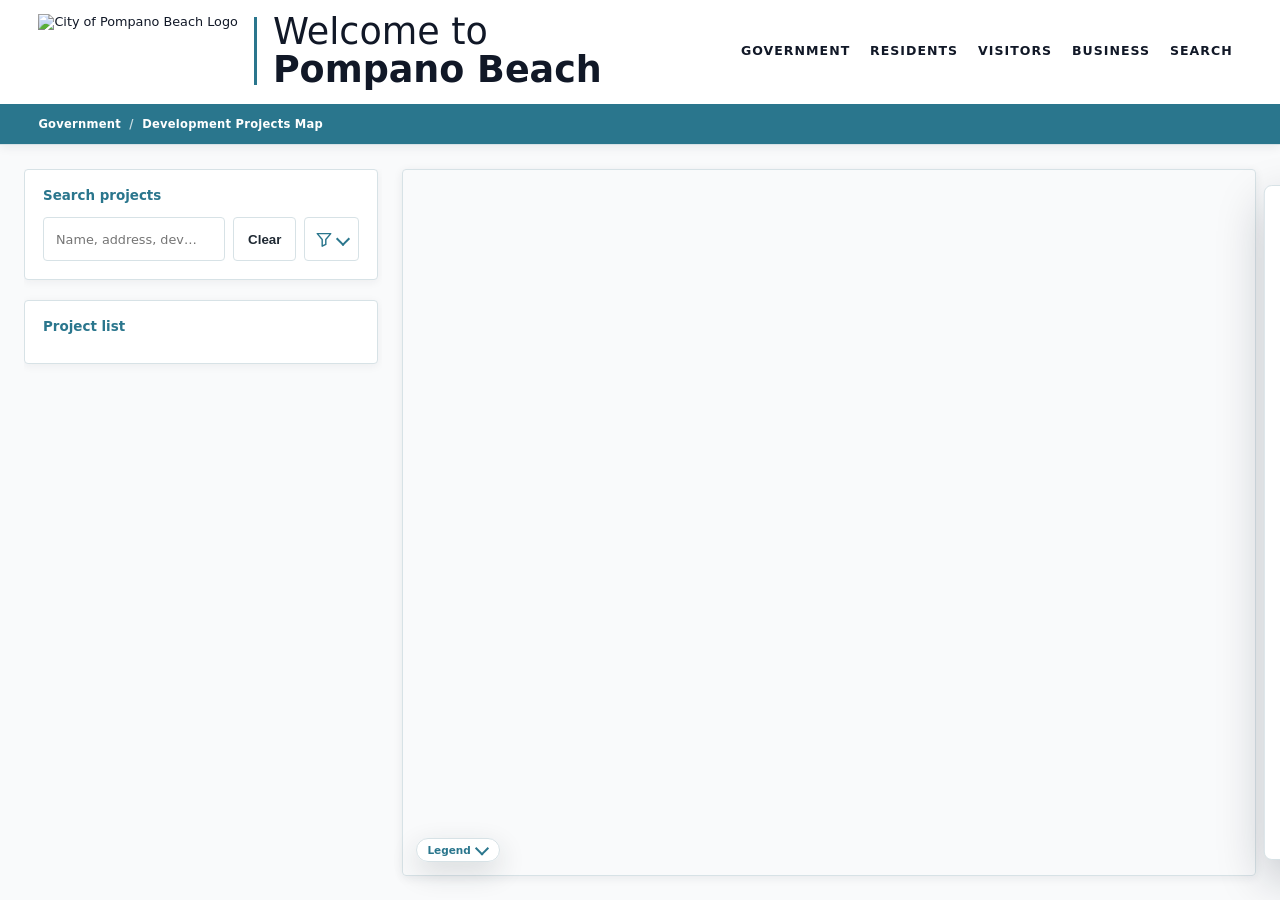
==== commit f20f479d: "feat: add last updated field and new project statuses - Added 'lastUpdated' field to projectFields i" ====
--- a/index.html
+++ b/index.html
@@ -81,7 +81,9 @@
                     <button data-filter="all" class="active" aria-pressed="true">All Active</button>
                     <button data-filter="proposed" aria-pressed="false"><span class="filter-status-icon proposed" aria-hidden="true"></span>Proposed</button>
                     <button data-filter="review" aria-pressed="false"><span class="filter-status-icon review" aria-hidden="true"></span>Site Plan Review</button>
+                    <button data-filter="planapproved" aria-pressed="false"><span class="filter-status-icon planapproved" aria-hidden="true"></span>Site Plan Approved</button>
                     <button data-filter="permit" aria-pressed="false"><span class="filter-status-icon permit" aria-hidden="true"></span>Building Permit</button>
+                    <button data-filter="permitissued" aria-pressed="false"><span class="filter-status-icon permitissued" aria-hidden="true"></span>Permit Issued</button>
                     <button data-filter="construction" aria-pressed="false"><span class="filter-status-icon construction" aria-hidden="true"></span>Under Construction</button>
                     <button data-filter="completed" aria-pressed="false"><span class="filter-status-icon completed" aria-hidden="true"></span>Completed</button>
                     <button data-filter="expired" aria-pressed="false"><span class="filter-status-icon expired" aria-hidden="true"></span>Expired</button>
@@ -120,7 +122,9 @@
         <summary>Legend</summary>
         <div><span class="legend-dot proposed"></span> Proposed</div>
         <div><span class="legend-dot review"></span> Site Plan Review</div>
+        <div><span class="legend-dot planapproved"></span> Site Plan Approved</div>
         <div><span class="legend-dot permit"></span> Building Permit Review</div>
+        <div><span class="legend-dot permitissued"></span> Permit Issued</div>
         <div><span class="legend-dot construction"></span> Under Construction</div>
         <div><span class="legend-dot completed"></span> Completed</div>
         <div><span class="legend-dot expired"></span> Expired</div>
@@ -177,6 +181,7 @@
               <a id="projectPlannerEmail" class="planner-link"></a>
             </div>
           </div>
+          <div class="panel-footnote" id="projectLastUpdated" hidden></div>
         </div>
       </section>
     </section>
--- a/styles.css
+++ b/styles.css
@@ -819,6 +819,12 @@
   color: var(--muted);
   font-weight: 400;
   cursor: default;
+}
+
+.panel-footnote {
+  color: var(--muted);
+  font-size: 0.76rem;
+  text-align: right;
 }
 
 .status-badge {
@@ -1182,17 +1188,27 @@
   background: rgba(255, 255, 255, 0.94);
   box-shadow: 0 10px 28px rgba(31, 41, 51, 0.16);
   font-size: 0.92rem;
+  transition: padding 0.15s ease, border-radius 0.15s ease;
+}
+
+.map-legend:not([open]) {
+  padding: 5px 10px;
+  border-radius: 999px;
 }
 
 .map-legend summary {
   position: relative;
   margin: 0;
-  padding-right: 20px;
+  padding-right: 18px;
   color: var(--city-blue);
   font-size: 0.95rem;
   font-weight: 700;
   list-style: none;
   cursor: pointer;
+}
+
+.map-legend:not([open]) summary {
+  font-size: 0.82rem;
 }
 
 .map-legend summary::-webkit-details-marker {
@@ -1234,7 +1250,9 @@
 
 .legend-dot.proposed, .filter-status-icon.proposed { background-image: url("images/icons/Icon-Proposed.png"); }
 .legend-dot.review, .filter-status-icon.review { background-image: url("images/icons/Icon-SitePlan.png"); }
+.legend-dot.planapproved, .filter-status-icon.planapproved { background-image: url("images/icons/Icon-SitePlanApproved.png"); }
 .legend-dot.permit, .filter-status-icon.permit { background-image: url("images/icons/Icon-PermitReview.png"); }
+.legend-dot.permitissued, .filter-status-icon.permitissued { background-image: url("images/icons/Icon-PermitIssued.png"); }
 .legend-dot.construction, .filter-status-icon.construction { background-image: url("images/icons/Icon-Construction.png"); }
 .legend-dot.completed, .filter-status-icon.completed { background-image: url("images/icons/Icon-Complete.png"); }
 .legend-dot.expired, .filter-status-icon.expired { background-image: url("images/icons/Icon-Expired.png"); }
@@ -1444,7 +1462,8 @@
 
   .map-legend:not([open]) {
     width: auto;
-    padding: 8px 10px;
+    padding: 5px 9px;
+    border-radius: 999px;
   }
 
   .map-legend:not([open]) div {
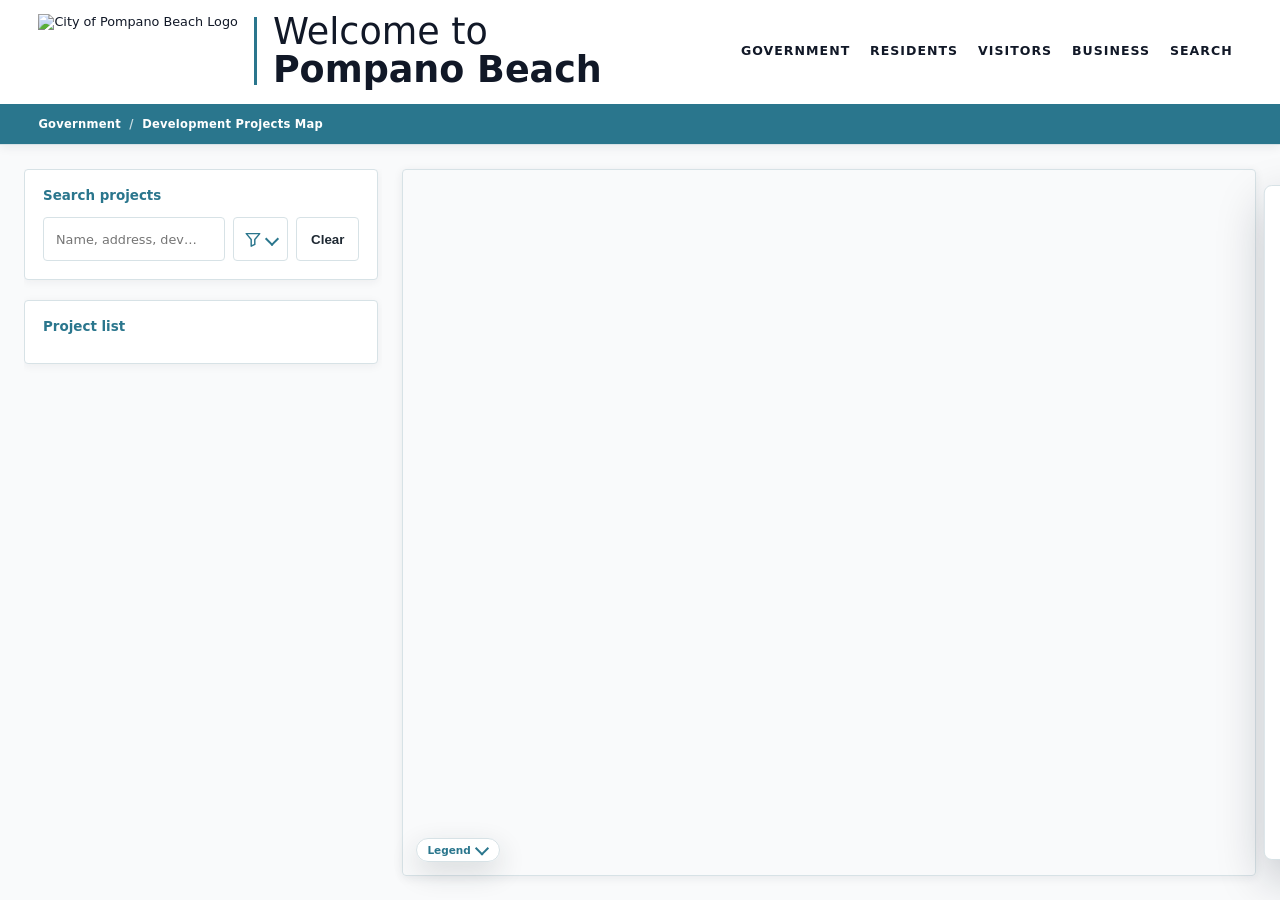
==== commit 32f11254: "feat: restore clear search button functionality and update project statuses with new entries" ====
--- a/index.html
+++ b/index.html
@@ -65,7 +65,6 @@
           <label for="projectSearch">Search projects</label>
           <div class="search-control">
             <input id="projectSearch" type="search" placeholder="Name, address, developer…" />
-            <button id="clearProjectSearch" type="button" aria-label="Clear project search">Clear</button>
             <details class="filter-menu" id="filterMenu">
               <summary class="filter-menu__summary" aria-label="Filters" aria-describedby="currentFilterSummary">
                 <svg class="filter-menu__icon" viewBox="0 0 20 20" aria-hidden="true" focusable="false">
@@ -104,6 +103,7 @@
                 </div>
               </div>
             </details>
+            <button id="clearProjectSearch" type="button" aria-label="Clear project search">Clear</button>
           </div>
         </section>
         <section class="project-list">
@@ -146,6 +146,11 @@
           <div class="project-photo-frame" id="projectPhotoFrame" aria-busy="false">
             <img id="projectPhoto" src="" alt="Project photo" />
             <div class="project-photo-loader" aria-hidden="true"></div>
+            <span class="project-photo-frame__hint" aria-hidden="true">
+              <svg viewBox="0 0 20 20" focusable="false">
+                <path d="M3 7V3h4M17 7V3h-4M3 13v4h4M17 13v4h-4" fill="none" stroke="currentColor" stroke-width="1.6" stroke-linecap="round" stroke-linejoin="round" />
+              </svg>
+            </span>
           </div>
           <div class="panel-row description-row">
             <div class="panel-label">Description</div>
--- a/styles.css
+++ b/styles.css
@@ -443,6 +443,37 @@
 
 .project-photo-frame:not(.is-loading) img:hover {
   opacity: 0.95;
+}
+
+.project-photo-frame__hint {
+  display: none;
+  position: absolute;
+  right: 10px;
+  bottom: 10px;
+  width: 30px;
+  height: 30px;
+  align-items: center;
+  justify-content: center;
+  border-radius: 50%;
+  background: rgba(15, 23, 42, 0.55);
+  color: #fff;
+  box-shadow: 0 2px 8px rgba(15, 23, 42, 0.25);
+  pointer-events: none;
+  transition: background 0.16s ease, transform 0.16s ease;
+}
+
+.project-photo-frame__hint svg {
+  width: 16px;
+  height: 16px;
+}
+
+.project-photo-frame.is-clickable:not(.is-loading) .project-photo-frame__hint {
+  display: flex;
+}
+
+.project-photo-frame.is-clickable:not(.is-loading):hover .project-photo-frame__hint {
+  background: rgba(15, 23, 42, 0.72);
+  transform: scale(1.08);
 }
 
 @keyframes project-photo-spin {
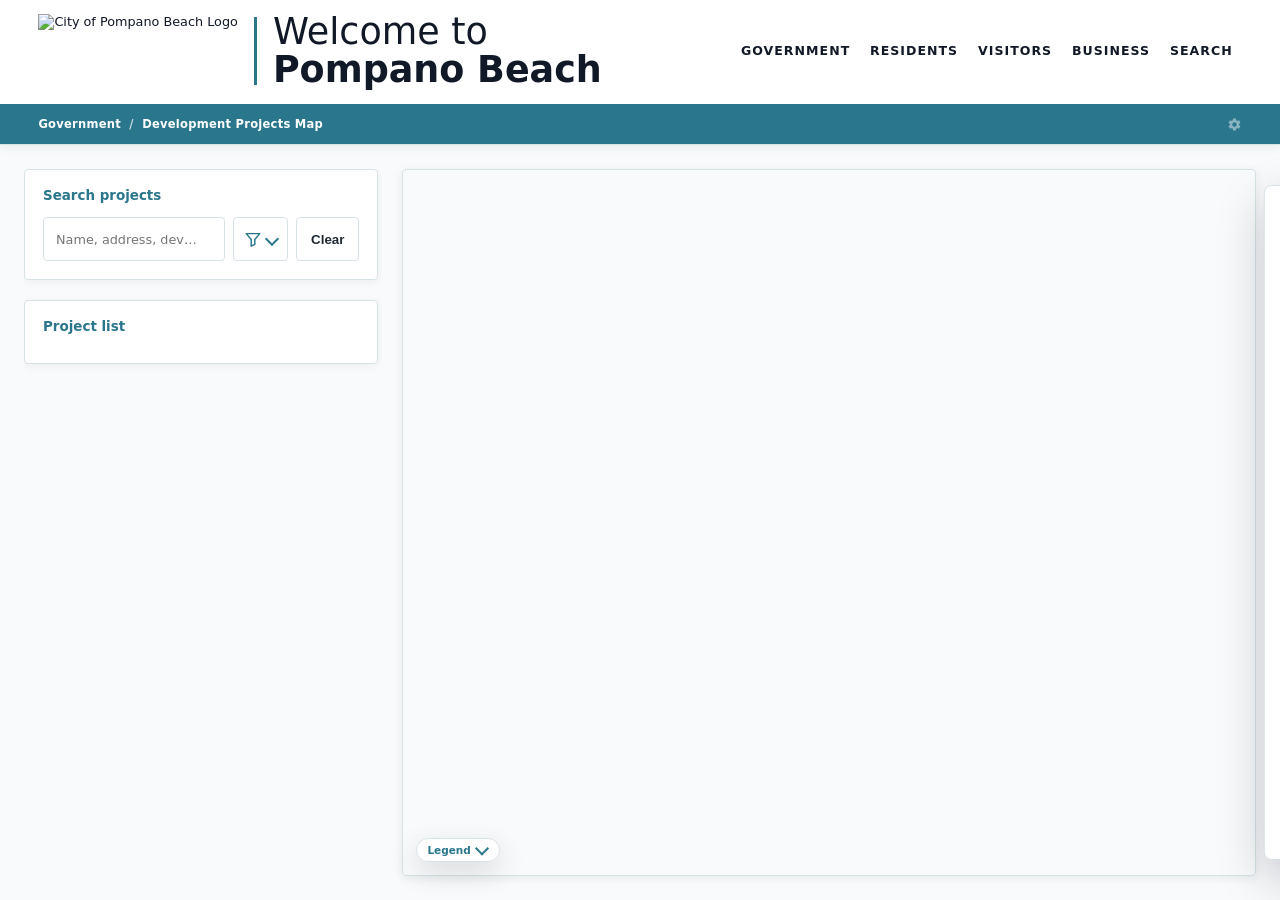
==== commit 97301665: "- Updated authentication to use sessions instead of HTTP Basic Auth; - Switched user configuration f" ====
--- a/index.html
+++ b/index.html
@@ -54,6 +54,11 @@
         <a href="https://www.pompanobeachfl.gov/government">Government</a>
         <span class="city-dept-bar__separator" aria-hidden="true">/</span>
         <span>Development Projects Map</span>
+        <a class="city-dept-bar__staff-link" href="admin.php" rel="nofollow" aria-label="Staff admin panel" title="Staff admin panel">
+          <svg viewBox="0 0 24 24" aria-hidden="true" focusable="false">
+            <path fill="currentColor" fill-rule="evenodd" clip-rule="evenodd" d="M19.14,12.94c0.04,-0.3 0.06,-0.61 0.06,-0.94c0,-0.32 -0.02,-0.64 -0.07,-0.94l2.03,-1.58c0.18,-0.14 0.23,-0.41 0.12,-0.61l-1.92,-3.32c-0.12,-0.22 -0.37,-0.29 -0.59,-0.22l-2.39,0.96c-0.5,-0.38 -1.03,-0.7 -1.62,-0.94L14.4,2.81c-0.04,-0.24 -0.24,-0.41 -0.48,-0.41h-3.84c-0.24,0 -0.43,0.17 -0.47,0.41L9.25,5.35C8.66,5.59 8.12,5.92 7.63,6.29L5.24,5.33c-0.22,-0.08 -0.47,0 -0.59,0.22L2.74,8.87C2.62,9.08 2.66,9.34 2.86,9.48l2.03,1.58C4.84,11.36 4.8,11.69 4.8,12s0.02,0.64 0.07,0.94l-2.03,1.58c-0.18,0.14 -0.23,0.41 -0.12,0.61l1.92,3.32c0.12,0.22 0.37,0.29 0.59,0.22l2.39,-0.96c0.5,0.38 1.03,0.7 1.62,0.94l0.36,2.54c0.05,0.24 0.24,0.41 0.48,0.41h3.84c0.24,0 0.44,-0.17 0.47,-0.41l0.36,-2.54c0.59,-0.24 1.13,-0.56 1.62,-0.94l2.39,0.96c0.22,0.08 0.47,0 0.59,-0.22l1.92,-3.32c0.12,-0.22 0.07,-0.47 -0.12,-0.61L19.14,12.94z M12,15.6c-1.98,0 -3.6,-1.62 -3.6,-3.6s1.62,-3.6 3.6,-3.6s3.6,1.62 3.6,3.6S13.98,15.6 12,15.6z" />
+          </svg>
+        </a>
       </div>
     </div>
   </header>
--- a/styles.css
+++ b/styles.css
@@ -278,6 +278,30 @@
 
 .city-dept-bar__separator {
   opacity: 0.75;
+}
+
+/* Deliberately understated — an entry point for staff, not something a
+   visitor exploring projects should notice or be tempted to click. Stays
+   keyboard/focus reachable and brightens on hover/focus so it's never
+   truly invisible, just low-priority. Icon-only (a gear), so there's no
+   label text for a curious visitor to read in the first place. */
+.city-dept-bar__staff-link {
+  display: inline-flex;
+  align-items: center;
+  margin-left: auto;
+  flex-shrink: 0;
+  opacity: 0.45;
+}
+
+.city-dept-bar__staff-link svg {
+  width: 15px;
+  height: 15px;
+}
+
+.city-dept-bar__staff-link:hover,
+.city-dept-bar__staff-link:focus-visible {
+  opacity: 1;
+  text-decoration: none !important;
 }
 
 main {
@@ -910,6 +934,7 @@
 }
 
 .search-control {
+  position: relative;
   display: grid;
   grid-template-columns: minmax(0, 1fr) auto auto;
   align-items: start;
@@ -932,9 +957,6 @@
   text-align: center;
 }
 
-.filter-menu {
-  position: relative;
-}
 
 .filter-menu__summary {
   min-width: 44px;
@@ -1011,7 +1033,7 @@
 .filter-menu[open] .filter-panel {
   position: absolute;
   top: 100%;
-  right: 0;
+  left: 0;
   z-index: 50;
   width: min(340px, calc(100vw - 32px));
   max-height: 70vh;
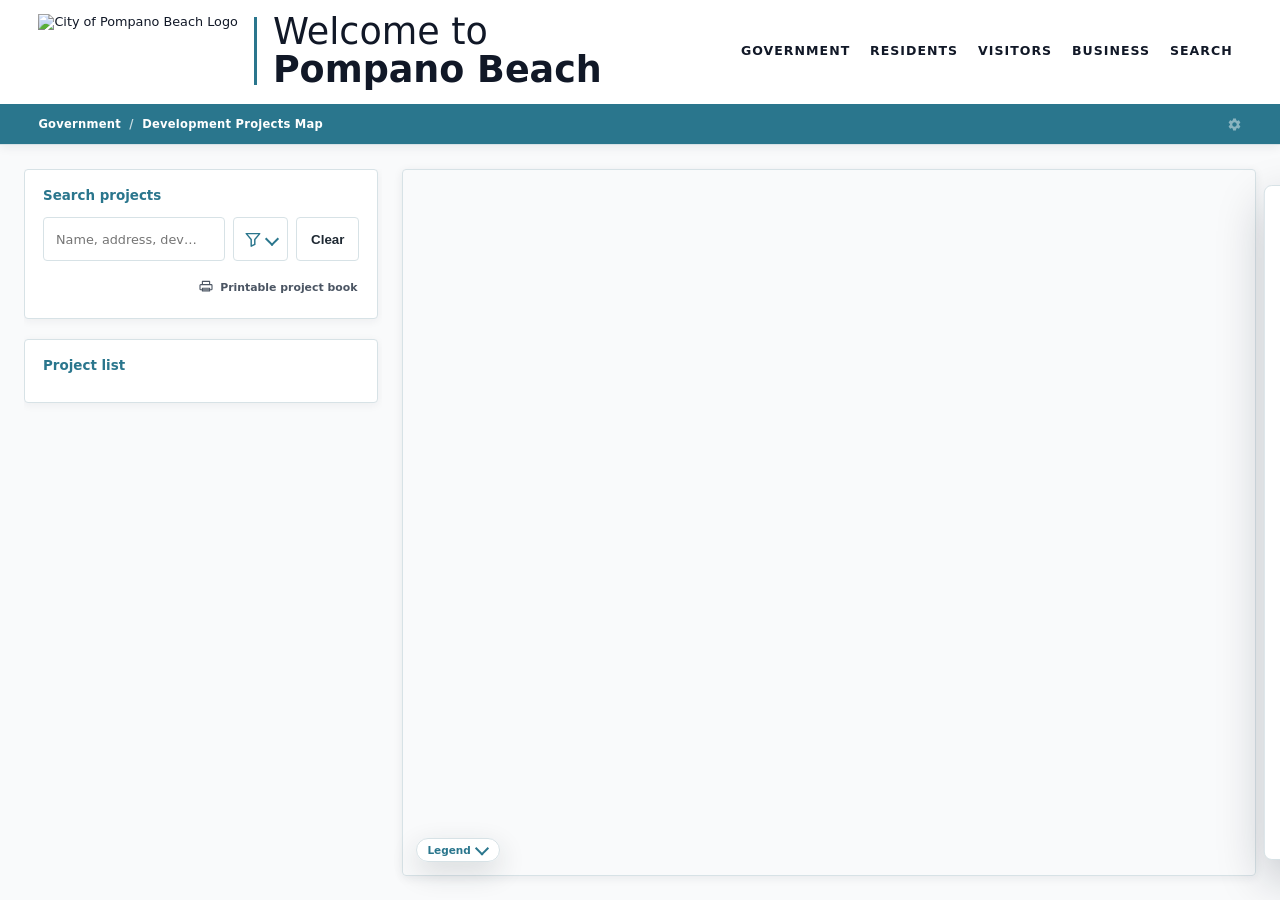
==== commit 343b1517: "Add printable project book functionality with book.js and print.html - Implemented book.js to handle" ====
--- a/index.html
+++ b/index.html
@@ -110,6 +110,12 @@
             </details>
             <button id="clearProjectSearch" type="button" aria-label="Clear project search">Clear</button>
           </div>
+          <a class="print-book-link" href="print.html" target="_blank" rel="noopener">
+            <svg viewBox="0 0 20 20" aria-hidden="true" focusable="false">
+              <path d="M5.5 7V3h9v4M5.5 15h9v-3.5h-9V15zM3.5 13.5h13a1 1 0 0 0 1-1V8a1 1 0 0 0-1-1h-13a1 1 0 0 0-1 1v4.5a1 1 0 0 0 1 1z" fill="none" stroke="currentColor" stroke-width="1.4" stroke-linejoin="round" stroke-linecap="round" />
+            </svg>
+            Printable project book
+          </a>
         </section>
         <section class="project-list">
           <h2>Project list <span class="project-list-count" id="projectListCount"></span></h2>
@@ -182,6 +188,14 @@
               <div class="panel-label">District</div>
               <div id="projectDistrict" class="panel-value"></div>
             </div>
+            <div class="panel-row">
+              <div class="panel-label">PZ Project #</div>
+              <div id="projectPzProject" class="panel-value"></div>
+            </div>
+            <div class="panel-row">
+              <div class="panel-label">Building Permit #</div>
+              <div id="projectBuildingPermit" class="panel-value"></div>
+            </div>
           </div>
           <div class="panel-row planner-row">
             <div class="panel-label">Assigned Planner</div>
--- a/styles.css
+++ b/styles.css
@@ -950,6 +950,31 @@
   color: var(--text);
   font: inherit;
   text-overflow: ellipsis;
+}
+
+.print-book-link {
+  justify-self: end;
+  display: inline-flex;
+  align-items: center;
+  gap: 6px;
+  padding: 4px 2px;
+  color: var(--muted);
+  font-size: 0.85rem;
+  font-weight: 600;
+  text-decoration: none;
+  border-bottom: 1px solid transparent;
+}
+
+.print-book-link svg {
+  width: 16px;
+  height: 16px;
+  flex: 0 0 auto;
+}
+
+.print-book-link:hover,
+.print-book-link:focus-visible {
+  color: var(--city-blue);
+  border-bottom-color: var(--city-blue);
 }
 
 .search-control button {
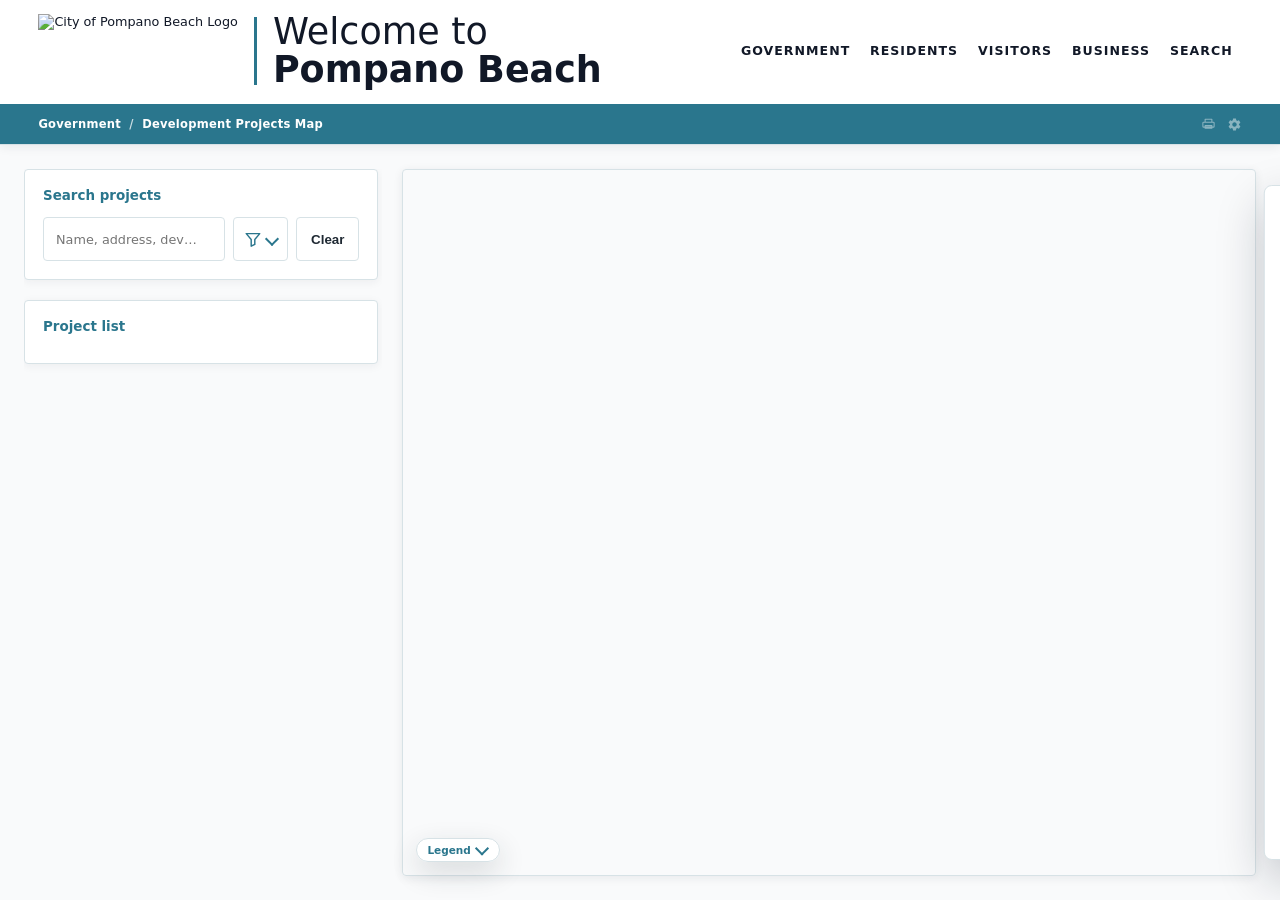
==== commit 72ab8b47: "Refactor project data handling and UI updates - Moved project status labels, colors, and normalizati" ====
--- a/index.html
+++ b/index.html
@@ -54,11 +54,18 @@
         <a href="https://www.pompanobeachfl.gov/government">Government</a>
         <span class="city-dept-bar__separator" aria-hidden="true">/</span>
         <span>Development Projects Map</span>
-        <a class="city-dept-bar__staff-link" href="admin.php" rel="nofollow" aria-label="Staff admin panel" title="Staff admin panel">
-          <svg viewBox="0 0 24 24" aria-hidden="true" focusable="false">
-            <path fill="currentColor" fill-rule="evenodd" clip-rule="evenodd" d="M19.14,12.94c0.04,-0.3 0.06,-0.61 0.06,-0.94c0,-0.32 -0.02,-0.64 -0.07,-0.94l2.03,-1.58c0.18,-0.14 0.23,-0.41 0.12,-0.61l-1.92,-3.32c-0.12,-0.22 -0.37,-0.29 -0.59,-0.22l-2.39,0.96c-0.5,-0.38 -1.03,-0.7 -1.62,-0.94L14.4,2.81c-0.04,-0.24 -0.24,-0.41 -0.48,-0.41h-3.84c-0.24,0 -0.43,0.17 -0.47,0.41L9.25,5.35C8.66,5.59 8.12,5.92 7.63,6.29L5.24,5.33c-0.22,-0.08 -0.47,0 -0.59,0.22L2.74,8.87C2.62,9.08 2.66,9.34 2.86,9.48l2.03,1.58C4.84,11.36 4.8,11.69 4.8,12s0.02,0.64 0.07,0.94l-2.03,1.58c-0.18,0.14 -0.23,0.41 -0.12,0.61l1.92,3.32c0.12,0.22 0.37,0.29 0.59,0.22l2.39,-0.96c0.5,0.38 1.03,0.7 1.62,0.94l0.36,2.54c0.05,0.24 0.24,0.41 0.48,0.41h3.84c0.24,0 0.44,-0.17 0.47,-0.41l0.36,-2.54c0.59,-0.24 1.13,-0.56 1.62,-0.94l2.39,0.96c0.22,0.08 0.47,0 0.59,-0.22l1.92,-3.32c0.12,-0.22 0.07,-0.47 -0.12,-0.61L19.14,12.94z M12,15.6c-1.98,0 -3.6,-1.62 -3.6,-3.6s1.62,-3.6 3.6,-3.6s3.6,1.62 3.6,3.6S13.98,15.6 12,15.6z" />
-          </svg>
-        </a>
+        <div class="city-dept-bar__icons">
+          <a class="city-dept-bar__icon-link" href="print.html?quickmode=1" target="_blank" rel="noopener" aria-label="Printable project book" title="Printable project book">
+            <svg viewBox="0 0 20 20" aria-hidden="true" focusable="false">
+              <path d="M5.5 7V3h9v4M5.5 15h9v-3.5h-9V15zM3.5 13.5h13a1 1 0 0 0 1-1V8a1 1 0 0 0-1-1h-13a1 1 0 0 0-1 1v4.5a1 1 0 0 0 1 1z" fill="none" stroke="currentColor" stroke-width="1.4" stroke-linejoin="round" stroke-linecap="round" />
+            </svg>
+          </a>
+          <a class="city-dept-bar__icon-link" href="admin.php" rel="nofollow" aria-label="Staff admin panel" title="Staff admin panel">
+            <svg viewBox="0 0 24 24" aria-hidden="true" focusable="false">
+              <path fill="currentColor" fill-rule="evenodd" clip-rule="evenodd" d="M19.14,12.94c0.04,-0.3 0.06,-0.61 0.06,-0.94c0,-0.32 -0.02,-0.64 -0.07,-0.94l2.03,-1.58c0.18,-0.14 0.23,-0.41 0.12,-0.61l-1.92,-3.32c-0.12,-0.22 -0.37,-0.29 -0.59,-0.22l-2.39,0.96c-0.5,-0.38 -1.03,-0.7 -1.62,-0.94L14.4,2.81c-0.04,-0.24 -0.24,-0.41 -0.48,-0.41h-3.84c-0.24,0 -0.43,0.17 -0.47,0.41L9.25,5.35C8.66,5.59 8.12,5.92 7.63,6.29L5.24,5.33c-0.22,-0.08 -0.47,0 -0.59,0.22L2.74,8.87C2.62,9.08 2.66,9.34 2.86,9.48l2.03,1.58C4.84,11.36 4.8,11.69 4.8,12s0.02,0.64 0.07,0.94l-2.03,1.58c-0.18,0.14 -0.23,0.41 -0.12,0.61l1.92,3.32c0.12,0.22 0.37,0.29 0.59,0.22l2.39,-0.96c0.5,0.38 1.03,0.7 1.62,0.94l0.36,2.54c0.05,0.24 0.24,0.41 0.48,0.41h3.84c0.24,0 0.44,-0.17 0.47,-0.41l0.36,-2.54c0.59,-0.24 1.13,-0.56 1.62,-0.94l2.39,0.96c0.22,0.08 0.47,0 0.59,-0.22l1.92,-3.32c0.12,-0.22 0.07,-0.47 -0.12,-0.61L19.14,12.94z M12,15.6c-1.98,0 -3.6,-1.62 -3.6,-3.6s1.62,-3.6 3.6,-3.6s3.6,1.62 3.6,3.6S13.98,15.6 12,15.6z" />
+            </svg>
+          </a>
+        </div>
       </div>
     </div>
   </header>
@@ -110,12 +117,6 @@
             </details>
             <button id="clearProjectSearch" type="button" aria-label="Clear project search">Clear</button>
           </div>
-          <a class="print-book-link" href="print.html" target="_blank" rel="noopener">
-            <svg viewBox="0 0 20 20" aria-hidden="true" focusable="false">
-              <path d="M5.5 7V3h9v4M5.5 15h9v-3.5h-9V15zM3.5 13.5h13a1 1 0 0 0 1-1V8a1 1 0 0 0-1-1h-13a1 1 0 0 0-1 1v4.5a1 1 0 0 0 1 1z" fill="none" stroke="currentColor" stroke-width="1.4" stroke-linejoin="round" stroke-linecap="round" />
-            </svg>
-            Printable project book
-          </a>
         </section>
         <section class="project-list">
           <h2>Project list <span class="project-list-count" id="projectListCount"></span></h2>
@@ -188,14 +189,6 @@
               <div class="panel-label">District</div>
               <div id="projectDistrict" class="panel-value"></div>
             </div>
-            <div class="panel-row">
-              <div class="panel-label">PZ Project #</div>
-              <div id="projectPzProject" class="panel-value"></div>
-            </div>
-            <div class="panel-row">
-              <div class="panel-label">Building Permit #</div>
-              <div id="projectBuildingPermit" class="panel-value"></div>
-            </div>
           </div>
           <div class="panel-row planner-row">
             <div class="panel-label">Assigned Planner</div>
@@ -203,6 +196,16 @@
             <div class="planner-contact">
               <a id="projectPlannerPhone" class="planner-link"></a>
               <a id="projectPlannerEmail" class="planner-link"></a>
+            </div>
+          </div>
+          <div class="panel-grid permit-grid">
+            <div class="panel-row">
+              <div class="panel-label">Planning Project #</div>
+              <div id="projectPzProject" class="panel-value"></div>
+            </div>
+            <div class="panel-row">
+              <div class="panel-label">Building Permit #</div>
+              <div id="projectBuildingPermit" class="panel-value"></div>
             </div>
           </div>
           <div class="panel-footnote" id="projectLastUpdated" hidden></div>
@@ -264,6 +267,7 @@
   </div>
 
   <script src="https://unpkg.com/leaflet@1.9.4/dist/leaflet.js"></script>
+  <script src="project-data.js"></script>
   <script src="script.js"></script>
 </body>
 </html>
--- a/styles.css
+++ b/styles.css
@@ -285,21 +285,27 @@
    keyboard/focus reachable and brightens on hover/focus so it's never
    truly invisible, just low-priority. Icon-only (a gear), so there's no
    label text for a curious visitor to read in the first place. */
-.city-dept-bar__staff-link {
+.city-dept-bar__icons {
+  display: flex;
+  align-items: center;
+  gap: 0.85rem;
+  margin-left: auto;
+  flex-shrink: 0;
+}
+
+.city-dept-bar__icon-link {
   display: inline-flex;
   align-items: center;
-  margin-left: auto;
-  flex-shrink: 0;
   opacity: 0.45;
 }
 
-.city-dept-bar__staff-link svg {
+.city-dept-bar__icon-link svg {
   width: 15px;
   height: 15px;
 }
 
-.city-dept-bar__staff-link:hover,
-.city-dept-bar__staff-link:focus-visible {
+.city-dept-bar__icon-link:hover,
+.city-dept-bar__icon-link:focus-visible {
   opacity: 1;
   text-decoration: none !important;
 }
@@ -850,6 +856,11 @@
   border-top: 1px solid var(--border);
 }
 
+.permit-grid {
+  padding-top: 4px;
+  border-top: 1px solid var(--border);
+}
+
 .planner-contact {
   display: flex;
   flex-wrap: wrap;
@@ -950,31 +961,6 @@
   color: var(--text);
   font: inherit;
   text-overflow: ellipsis;
-}
-
-.print-book-link {
-  justify-self: end;
-  display: inline-flex;
-  align-items: center;
-  gap: 6px;
-  padding: 4px 2px;
-  color: var(--muted);
-  font-size: 0.85rem;
-  font-weight: 600;
-  text-decoration: none;
-  border-bottom: 1px solid transparent;
-}
-
-.print-book-link svg {
-  width: 16px;
-  height: 16px;
-  flex: 0 0 auto;
-}
-
-.print-book-link:hover,
-.print-book-link:focus-visible {
-  color: var(--city-blue);
-  border-bottom-color: var(--city-blue);
 }
 
 .search-control button {
@@ -1148,6 +1134,12 @@
   margin: 0;
   padding: 0;
   display: grid;
+  /* Doesn't currently sit in a flex:1-stretched container the way
+     admin.css's .admin-project-list does, so this doesn't visibly bug out
+     today — but it's the exact same missing align-content (defaults to
+     `normal`, which grid resolves as `stretch`), and the two lists are
+     meant to behave identically, so it gets the same preventative fix. */
+  align-content: start;
   gap: 10px;
 }
 
